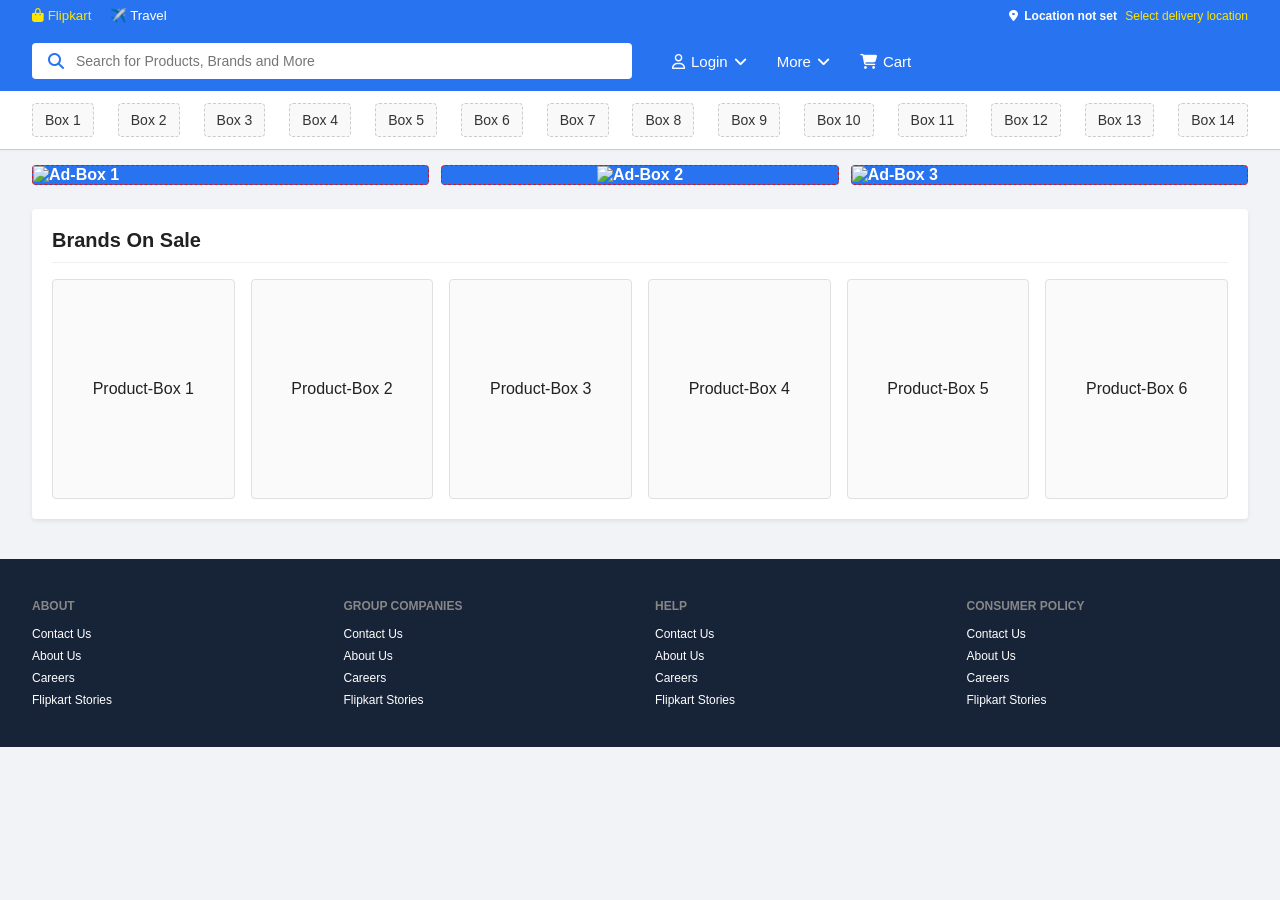
==== HTML & CSS/Flex/flipkrt_structure/index.html @ ab92ded1 "commit" ====
<!DOCTYPE html>
<html lang="en">

<head>
    <meta charset="UTF-8">
    <meta name="viewport" content="width=device-width, initial-scale=1.0">
    <title>Flipkart Clone</title>
    <link rel="stylesheet" href="https://cdnjs.cloudflare.com/ajax/libs/font-awesome/6.5.1/css/all.min.css">
    <link rel="stylesheet" href="style.css">
</head>

<body>
    <header>
        <div class="top-nav">
            <div class="top-left">
                <button class="flipkart-btn">
                    <i class="fa-solid fa-bag-shopping"></i>
                    Flipkart
                </button>
                <button class="travel-btn">
                    ✈️ Travel
                </button>
            </div>

            <div class="top-right">
                <i class="fa-solid fa-location-dot"></i>
                <span>
                    <b>Location not set</b>
                    <a href="#">Select delivery location</a>
                </span>
            </div>
        </div>

        <div class="bottom-nav">
            <div class="search-box">
                <i class="fa-solid fa-magnifying-glass"></i>
                <input type="text" placeholder="Search for Products, Brands and More">
            </div>

            <div class="menu">
                <div class="menu-item">
                    <i class="fa-regular fa-user"></i>
                    <span>Login</span>
                    <i class="fa-solid fa-angle-down"></i>
                </div>

                <div class="menu-item">
                    <span>More</span>
                    <i class="fa-solid fa-angle-down"></i>
                </div>

                <div class="menu-item">
                    <i class="fa-solid fa-cart-shopping"></i>
                    <span>Cart</span>
                </div>
            </div>
        </div>

        <div class="nav-links-container">
            <nav id="nav-links">
                <div class="icone-item">Box 1</div>
                <div class="icone-item">Box 2</div>
                <div class="icone-item">Box 3</div>
                <div class="icone-item">Box 4</div>
                <div class="icone-item">Box 5</div>
                <div class="icone-item">Box 6</div>
                <div class="icone-item">Box 7</div>
                <div class="icone-item">Box 8</div>
                <div class="icone-item">Box 9</div>
                <div class="icone-item">Box 10</div>
                <div class="icone-item">Box 11</div>
                <div class="icone-item">Box 12</div>
                <div class="icone-item">Box 13</div>
                <div class="icone-item">Box 14</div>
            </nav>
        </div>
    </header>

    <main>
        <section id="banner-container">
            <div class="ad-banner">
                <img src ="https://external-content.duckduckgo.com/iu/?u=https%3A%2F%2Ftse2.mm.bing.net%2Fth%2Fid%2FOIP.jRHBeQP_WDca5gxMJZqRXQAAAA%3Fpid%3DApi&f=1&ipt=496cc7d2d0a08151b57ba1114577e540f0c88e11b6a3bf71306164f67732599b&ipo=images" alt="Ad-Box 1"   width="100%" height="100%">
            </div>
            <div class="ad-banner">
                <img src="https://external-content.duckduckgo.com/iu/?u=https%3A%2F%2Ftse1.mm.bing.net%2Fth%2Fid%2FOIP.B1stRJqZqIsjUHBov8yGQQAAAA%3Fpid%3DApi&f=1&ipt=70abd74ad2ef446967fdd28782b5da53845a02e171f69541c07ec1ad7ebc53f8&ipo=images" alt="Ad-Box 2">
            </div>
            <div class="ad-banner">
                <img src="https://external-content.duckduckgo.com/iu/?u=https%3A%2F%2Ftse3.mm.bing.net%2Fth%2Fid%2FOIP.spGkdLLyBWIQyccGoZ-qJwHaEK%3Fpid%3DApi&f=1&ipt=758a2399bc020613a51a9503e6c5eff6b9ff7c04dfee25af356bc3659fa1630f&ipo=images" alt="Ad-Box 3" width="100%" height="100%">
            </div>
        </section>
        
        <section id="product-container"> 
            <h2>Brands On Sale</h2>
            <div class="product-grid">
                <div class="product-card">Product-Box 1</div>
                <div class="product-card">Product-Box 2</div>
                <div class="product-card">Product-Box 3</div>
                <div class="product-card">Product-Box 4</div>
                <div class="product-card">Product-Box 5</div>
                <div class="product-card">Product-Box 6</div>
            </div>
        </section>
    </main>

    <footer>
        <div class="footer-container">
            <div class="footer-section">
                <h3>About</h3>
                <a href="#">Contact Us</a>
                <a href="#">About Us</a>
                <a href="#">Careers</a>
                <a href="#">Flipkart Stories</a>
            </div>
            <div class="footer-section">
                <h3>Group Companies</h3>
                <a href="#">Contact Us</a>
                <a href="#">About Us</a>
                <a href="#">Careers</a>
                <a href="#">Flipkart Stories</a>
            </div>
            <div class="footer-section">
                <h3>HELP</h3>
                <a href="#">Contact Us</a>
                <a href="#">About Us</a>
                <a href="#">Careers</a>
                <a href="#">Flipkart Stories</a>
            </div>
            <div class="footer-section">
                <h3>CONSUMER POLICY</h3>
                <a href="#">Contact Us</a>
                <a href="#">About Us</a>
                <a href="#">Careers</a>
                <a href="#">Flipkart Stories</a>
            </div>
        </div>
    </footer>
</body>

</html>
---- HTML & CSS/Flex/flipkrt_structure/style.css ----
/* ==========================================================================
   RESET & BASE STYLES
   ========================================================================== */
* {
    margin: 0;
    padding: 0;
    box-sizing: border-box;
    font-family: Roboto, Arial, sans-serif;
}

body {
    background-color: #f1f3f6;
    color: #212121;
}

a {
    text-decoration: none;
    color: inherit;
}

/* ==========================================================================
   HEADER NAVIGATION
   ========================================================================== */
header {
    background-color: #2874f0;
    color: #fff;
    position: sticky;
    top: 0;
    z-index: 100;
}

/* Top Mini Nav */
.top-nav {
    display: flex;
    justify-content: space-between;
    align-items: center;
    max-width: 1248px;
    margin: 0 auto;
    padding: 8px 16px;
    font-size: 12px;
}

.top-left button {
    background: none;
    border: none;
    color: #fff;
    cursor: pointer;
    font-weight: 500;
    margin-right: 15px;
}

.top-left .flipkart-btn {
    color: #ffe500; /* Yellow highlight */
}

.top-right {
    display: flex;
    align-items: center;
    gap: 6px;
}

.top-right a {
    color: #ffe500;
    margin-left: 5px;
}

/* Bottom Main Nav */
.bottom-nav {
    display: flex;
    align-items: center;
    max-width: 1248px;
    margin: 0 auto;
    padding: 12px 16px;
    gap: 40px;
}

/* Search Box */
.search-box {
    display: flex;
    align-items: center;
    background-color: #fff;
    color: #212121;
    border-radius: 4px;
    padding: 0 16px;
    flex-grow: 1;
    max-width: 600px;
    height: 36px;
}

.search-box i {
    color: #2874f0;
    margin-right: 12px;
}

.search-box input {
    border: none;
    outline: none;
    width: 100%;
    font-size: 14px;
}

/* Menu items */
.menu {
    display: flex;
    align-items: center;
    gap: 30px;
}

.menu-item {
    display: flex;
    align-items: center;
    gap: 6px;
    cursor: pointer;
    font-weight: 500;
    font-size: 15px;
}

/* Category Ribbon Below Header */
.nav-links-container {
    background-color: #fff;
    box-shadow: 0 1px 1px 0 rgba(0,0,0,.16);
}

#nav-links {
    display: flex;
    justify-content: space-between;
    align-items: center;
    max-width: 1248px;
    margin: 0 auto;
    padding: 12px 16px;
    overflow-x: auto; /* Scrollable if columns overflow on small screens */
    gap: 15px;
}

.icone-item {
    color: #333;
    font-size: 14px;
    font-weight: 500;
    text-align: center;
    cursor: pointer;
    white-space: nowrap;
    padding: 8px 12px;
    background: #f9f9f9;
    border-radius: 4px;
    border: 1px dashed #ccc; /* Placeholder box styling */
}

/* ==========================================================================
   MAIN CONTENT AREA
   ========================================================================== */
main {
    max-width: 1248px;
    margin: 16px auto;
    padding: 0 16px;
}

/* Banner Carousel Placement */
#banner-container {
    display: flex;
    gap: 12px;
    margin-bottom: 24px;
    overflow-x: auto;
}

.ad-banner {
    flex: 1;
    min-width: 300px;
    /* height: 180px; */
    background-color: #2874f0;
    color: white;
    display: flex;
    align-items: center;
    justify-content: center;
    font-weight: bold;
    border-radius: 4px;
    border: 1px dashed #d61515; /* Placeholder box styling */
    z-index: 1;
    position: relative;
}
.ab-banner img {
    width: 100%;
    height: 100%;
    /* object-fit: cover; */
    border-radius: 4px;
    overflow: hidden;
}

/* Products Grid */
#product-container {
    background-color: #fff;
    padding: 20px;
    border-radius: 4px;
    box-shadow: 0 2px 4px rgba(0,0,0,0.08);
}

#product-container h2 {
    font-size: 20px;
    margin-bottom: 16px;
    border-bottom: 1px solid #f0f0f0;
    padding-bottom: 10px;
}

.product-grid {
    display: grid;
    grid-template-columns: repeat(auto-fit, minmax(160px, 1fr));
    gap: 16px;
}

.product-card {
    border: 1px solid #e0e0e0;
    border-radius: 4px;
    padding: 16px;
    text-align: center;
    height: 220px;
    display: flex;
    flex-direction: column;
    justify-content: center;
    align-items: center;
    cursor: pointer;
    transition: box-shadow 0.2s ease;
    background-color: #fafafa;
}

.product-card:hover {
    box-shadow: 0 4px 12px rgba(0,0,0,0.15);
}

/* ==========================================================================
   FOOTER
   ========================================================================== */
footer {
    background-color: #172337;
    color: #fff;
    margin-top: 40px;
    padding: 40px 0;
    font-size: 12px;
}

.footer-container {
    display: flex;
    flex-wrap: wrap;
    justify-content: space-between;
    max-width: 1248px;
    margin: 0 auto;
    padding: 0 16px;
    gap: 30px;
}

.footer-section {
    display: flex;
    flex-direction: column;
    gap: 8px;
    flex: 1;
    min-width: 150px;
}

.footer-section h3 {
    color: #878787;
    font-size: 12px;
    margin-bottom: 6px;
    text-transform: uppercase;
}

.footer-section a {
    color: #fff;
}

.footer-section a:hover {
    text-decoration: underline;
}
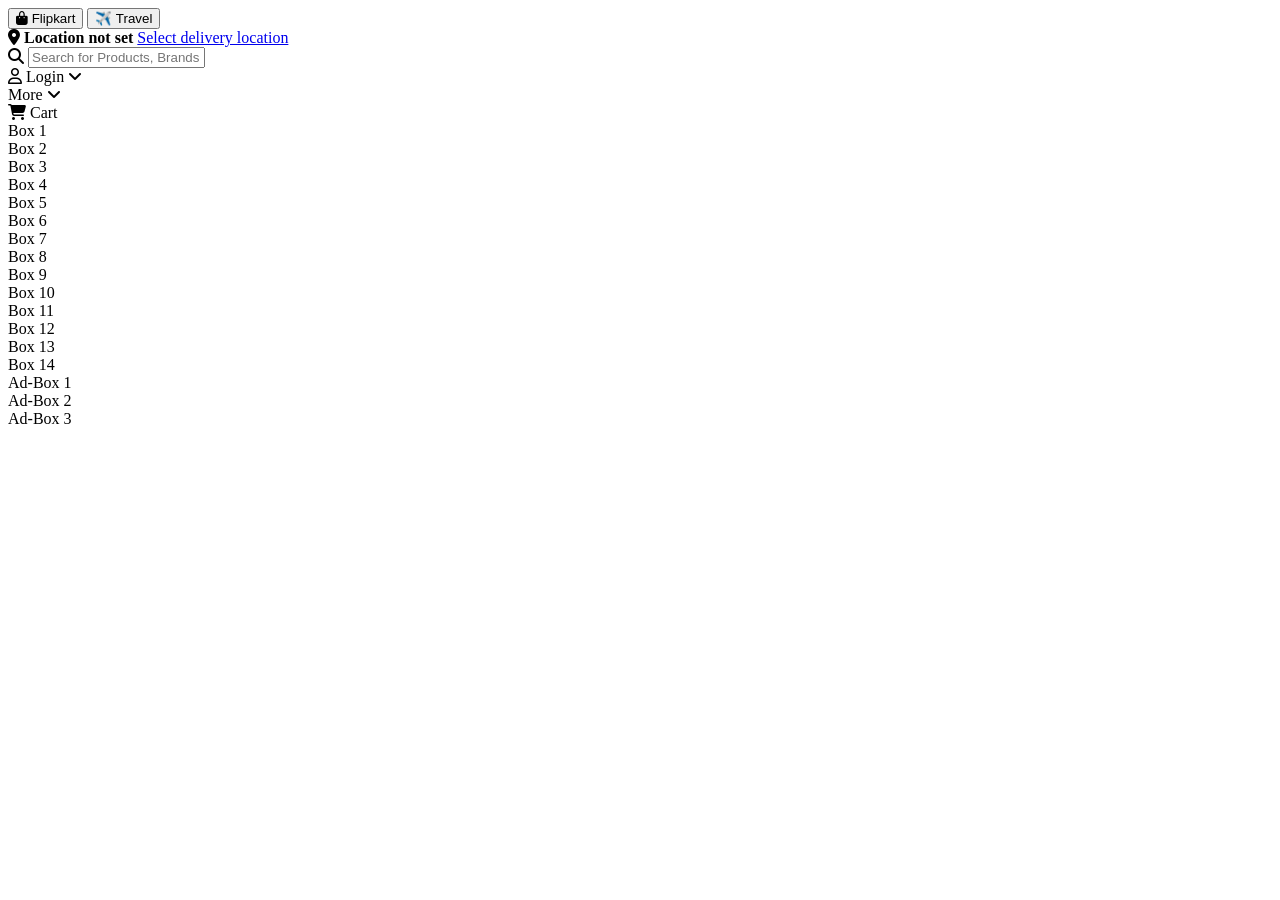
==== commit 228887ca: "commit" ====
--- a/HTML & CSS/Flex/flipkrt_structure/index.html
+++ b/HTML & CSS/Flex/flipkrt_structure/index.html
@@ -4,40 +4,62 @@
 <head>
     <meta charset="UTF-8">
     <meta name="viewport" content="width=device-width, initial-scale=1.0">
+
+    <!-- FONT AWESOME -->
+    <link rel="stylesheet"
+        href="https://cdnjs.cloudflare.com/ajax/libs/font-awesome/6.5.1/css/all.min.css">
+
+    <link rel="stylesheet" href="syyle.css">
+
     <title>Flipkart Clone</title>
-    <link rel="stylesheet" href="https://cdnjs.cloudflare.com/ajax/libs/font-awesome/6.5.1/css/all.min.css">
-    <link rel="stylesheet" href="style.css">
 </head>
 
 <body>
+
     <header>
+
         <div class="top-nav">
+
+            <!-- LEFT -->
             <div class="top-left">
+
                 <button class="flipkart-btn">
                     <i class="fa-solid fa-bag-shopping"></i>
                     Flipkart
                 </button>
+
                 <button class="travel-btn">
                     ✈️ Travel
                 </button>
+
             </div>
 
             <div class="top-right">
+
                 <i class="fa-solid fa-location-dot"></i>
+
                 <span>
                     <b>Location not set</b>
                     <a href="#">Select delivery location</a>
                 </span>
+
             </div>
+
         </div>
+
 
         <div class="bottom-nav">
             <div class="search-box">
+
                 <i class="fa-solid fa-magnifying-glass"></i>
-                <input type="text" placeholder="Search for Products, Brands and More">
+
+                <input type="text"
+                    placeholder="Search for Products, Brands and More">
+
             </div>
 
             <div class="menu">
+
                 <div class="menu-item">
                     <i class="fa-regular fa-user"></i>
                     <span>Login</span>
@@ -53,10 +75,12 @@
                     <i class="fa-solid fa-cart-shopping"></i>
                     <span>Cart</span>
                 </div>
+
             </div>
-        </div>
+            <div class="nav-links-container">
 
-        <div class="nav-links-container">
+                
+            </div>
             <nav id="nav-links">
                 <div class="icone-item">Box 1</div>
                 <div class="icone-item">Box 2</div>
@@ -74,66 +98,16 @@
                 <div class="icone-item">Box 14</div>
             </nav>
         </div>
+
     </header>
-
     <main>
         <section id="banner-container">
-            <div class="ad-banner">
-                <img src ="https://external-content.duckduckgo.com/iu/?u=https%3A%2F%2Ftse2.mm.bing.net%2Fth%2Fid%2FOIP.jRHBeQP_WDca5gxMJZqRXQAAAA%3Fpid%3DApi&f=1&ipt=496cc7d2d0a08151b57ba1114577e540f0c88e11b6a3bf71306164f67732599b&ipo=images" alt="Ad-Box 1"   width="100%" height="100%">
-            </div>
-            <div class="ad-banner">
-                <img src="https://external-content.duckduckgo.com/iu/?u=https%3A%2F%2Ftse1.mm.bing.net%2Fth%2Fid%2FOIP.B1stRJqZqIsjUHBov8yGQQAAAA%3Fpid%3DApi&f=1&ipt=70abd74ad2ef446967fdd28782b5da53845a02e171f69541c07ec1ad7ebc53f8&ipo=images" alt="Ad-Box 2">
-            </div>
-            <div class="ad-banner">
-                <img src="https://external-content.duckduckgo.com/iu/?u=https%3A%2F%2Ftse3.mm.bing.net%2Fth%2Fid%2FOIP.spGkdLLyBWIQyccGoZ-qJwHaEK%3Fpid%3DApi&f=1&ipt=758a2399bc020613a51a9503e6c5eff6b9ff7c04dfee25af356bc3659fa1630f&ipo=images" alt="Ad-Box 3" width="100%" height="100%">
-            </div>
-        </section>
-        
-        <section id="product-container"> 
-            <h2>Brands On Sale</h2>
-            <div class="product-grid">
-                <div class="product-card">Product-Box 1</div>
-                <div class="product-card">Product-Box 2</div>
-                <div class="product-card">Product-Box 3</div>
-                <div class="product-card">Product-Box 4</div>
-                <div class="product-card">Product-Box 5</div>
-                <div class="product-card">Product-Box 6</div>
-            </div>
+            <div class="ad-banner">Ad-Box 1</div>
+            <div class="ad-banner">Ad-Box 2</div>
+            <div class="ad-banner">Ad-Box 3</div>
         </section>
     </main>
 
-    <footer>
-        <div class="footer-container">
-            <div class="footer-section">
-                <h3>About</h3>
-                <a href="#">Contact Us</a>
-                <a href="#">About Us</a>
-                <a href="#">Careers</a>
-                <a href="#">Flipkart Stories</a>
-            </div>
-            <div class="footer-section">
-                <h3>Group Companies</h3>
-                <a href="#">Contact Us</a>
-                <a href="#">About Us</a>
-                <a href="#">Careers</a>
-                <a href="#">Flipkart Stories</a>
-            </div>
-            <div class="footer-section">
-                <h3>HELP</h3>
-                <a href="#">Contact Us</a>
-                <a href="#">About Us</a>
-                <a href="#">Careers</a>
-                <a href="#">Flipkart Stories</a>
-            </div>
-            <div class="footer-section">
-                <h3>CONSUMER POLICY</h3>
-                <a href="#">Contact Us</a>
-                <a href="#">About Us</a>
-                <a href="#">Careers</a>
-                <a href="#">Flipkart Stories</a>
-            </div>
-        </div>
-    </footer>
 </body>
 
 </html>
